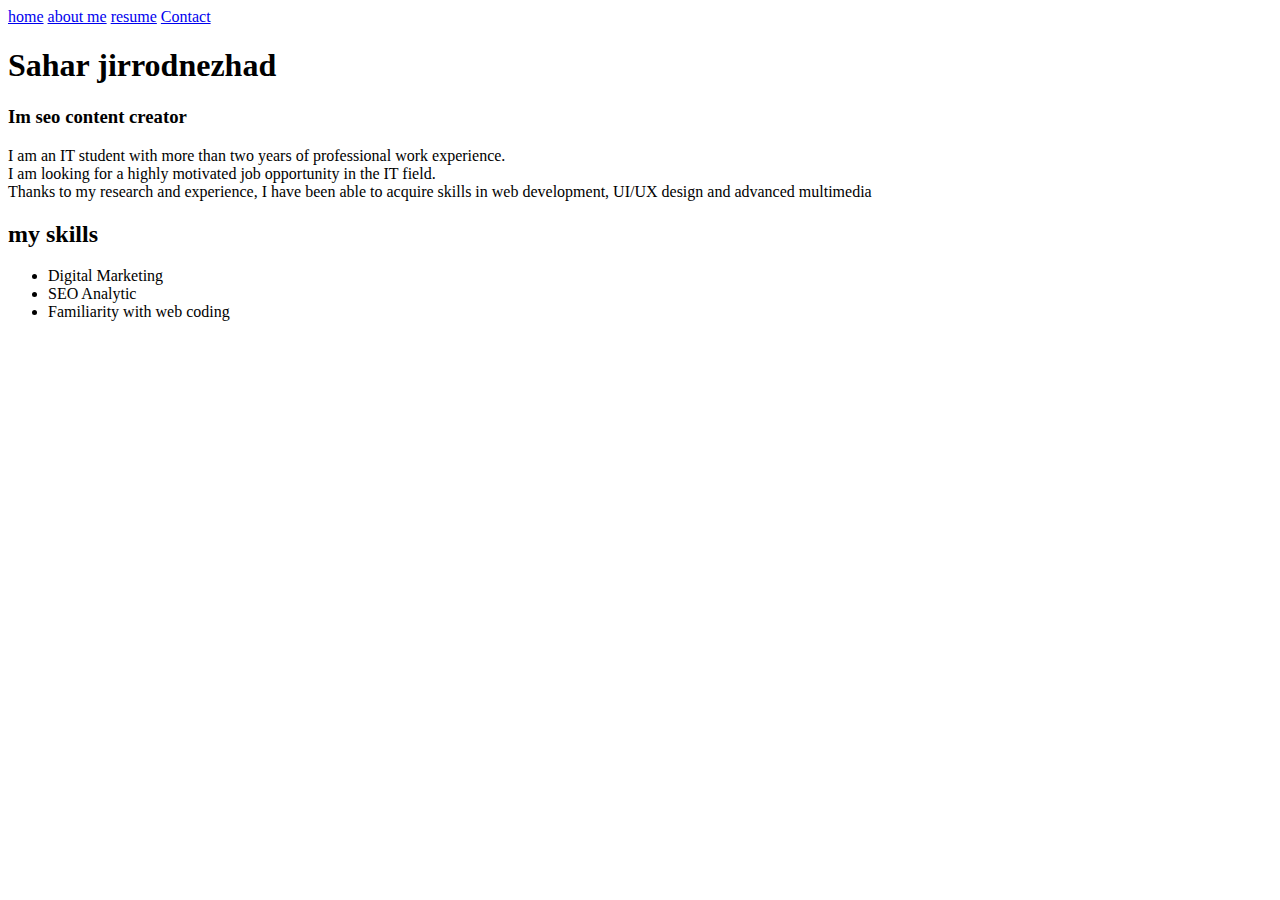
==== resume.html @ f0928433 "resume page" ====
<!DOCTYPE html>
<html lang="en">
<head>
    <meta charset="UTF-8">
    <meta http-equiv="X-UA-Compatible" content="IE=edge">
    <meta name="viewport" content="width=device-width, initial-scale=1.0">
    <title>sahar jirrodnezhad</title>
</head>
<body>
    <header>
        <a href="#home">home</a>
        <a href="#about">about me</a>
        <a href="#">resume</a>
        <a href="#contact">Contact</a>
    </header>
    <h1>Sahar jirrodnezhad</h1>
    <h3>Im seo content creator </h3>
    <p>
        I am an IT student with more than two years of professional work experience. <br>
         I am looking for a highly motivated job opportunity in the IT field. <br> 
         Thanks to my research and experience, I have been able to acquire skills in web development, UI/UX design and advanced multimedia</p>
         <h2>my skills</h2>
         <ul>
            <li>Digital Marketing</li>
            <li>SEO Analytic</li>
            <li>Familiarity with web coding</li>
         </ul>
    </body>
</html>
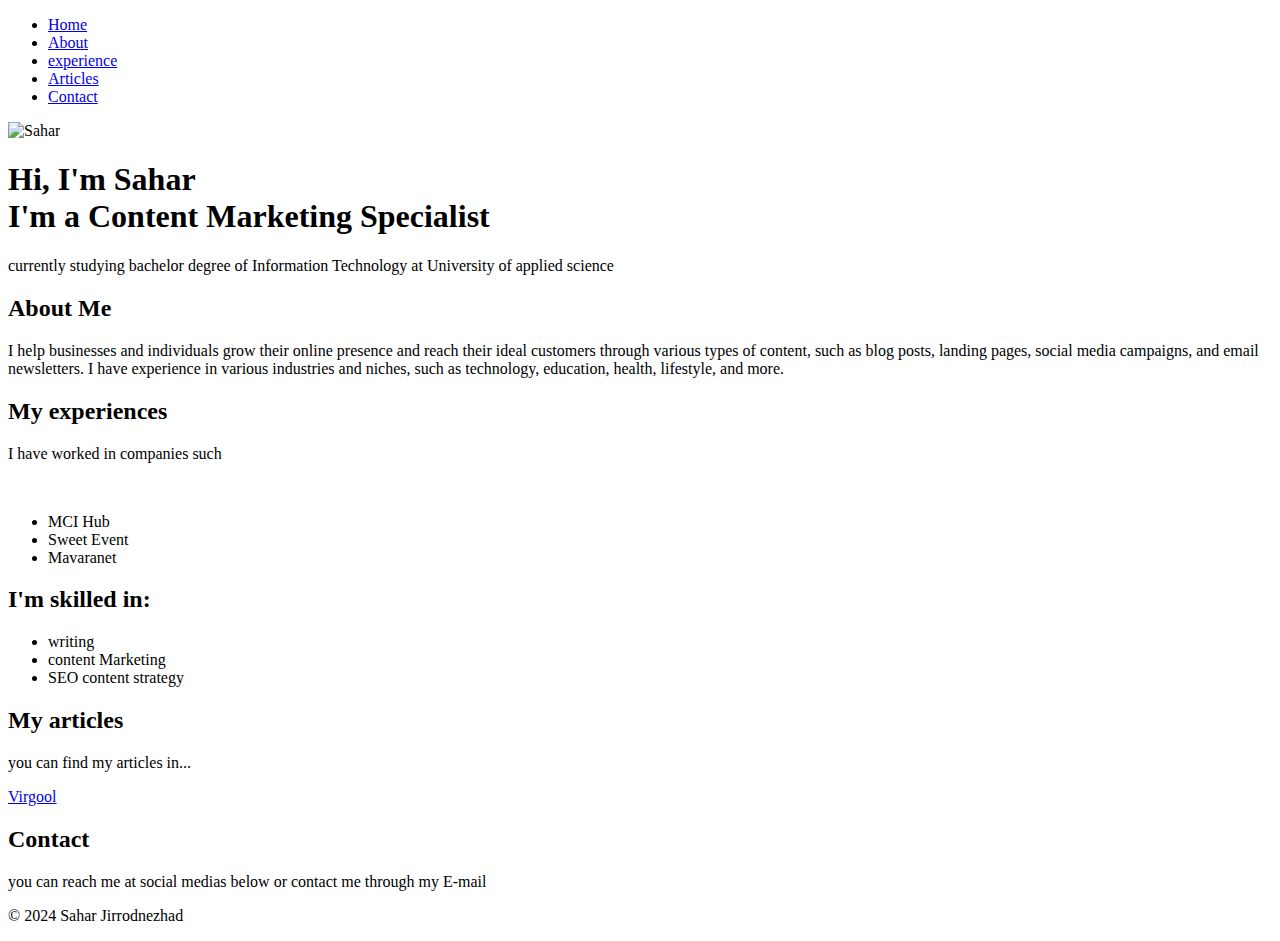
==== commit 418da204: "tamrin resume" ====
--- a/resume.html
+++ b/resume.html
@@ -1,29 +1,71 @@
 <!DOCTYPE html>
 <html lang="en">
 <head>
-    <meta charset="UTF-8">
-    <meta http-equiv="X-UA-Compatible" content="IE=edge">
-    <meta name="viewport" content="width=device-width, initial-scale=1.0">
-    <title>sahar jirrodnezhad</title>
+  <meta charset="UTF-8">
+  <meta name="viewport" content="width=device-width, initial-scale=1.0">
+  <title>Sahar Jirrodnezhad</title>
+  <link rel="stylesheet" href="styles.css">
 </head>
 <body>
-    <header>
-        <a href="#home">home</a>
-        <a href="#about">about me</a>
-        <a href="#">resume</a>
-        <a href="#contact">Contact</a>
-    </header>
-    <h1>Sahar jirrodnezhad</h1>
-    <h3>Im seo content creator </h3>
-    <p>
-        I am an IT student with more than two years of professional work experience. <br>
-         I am looking for a highly motivated job opportunity in the IT field. <br> 
-         Thanks to my research and experience, I have been able to acquire skills in web development, UI/UX design and advanced multimedia</p>
-         <h2>my skills</h2>
-         <ul>
-            <li>Digital Marketing</li>
-            <li>SEO Analytic</li>
-            <li>Familiarity with web coding</li>
-         </ul>
-    </body>
+  <header>
+    <nav>
+      <ul>
+        <li><a href="#home">Home</a></li>
+        <li><a href="#about">About</a></li>
+        <li><a href="#experience">experience</a></li>
+        <li><a href="#articles">Articles</a></li>
+        <li><a href="#contact">Contact</a></li>
+      </ul>
+    </nav>
+  </header>
+
+  <section id="home">
+    <img id="profile" src="sahar-jirrodnezhad.jpg" alt="Sahar" title="sahar">
+    <h1>Hi, I'm Sahar <br>I'm a Content Marketing Specialist</h1>
+  </section>
+
+  <section id="intro" class="purp">
+    <p>currently studying bachelor degree of Information Technology at University of applied science</p>
+  </section>
+
+  <section id="about">
+    <h2>About Me</h2>
+    <p>I help businesses and individuals grow their online presence and reach their ideal customers through various types of content, such as blog posts, landing pages, social media campaigns, and email newsletters. I have experience in various industries and niches, such as technology, education, health, lifestyle, and more.</p>
+  </section>
+
+  <section id="experience" class="purp">
+    <h2>My experiences</h2>
+    <p>I have worked in companies such</p><br>
+    <ul>
+      <li>MCI Hub</li>
+      <li>Sweet Event</li>
+      <li>Mavaranet</li>
+    </ul>
+  </section>
+
+  <section id="skill">
+    <h2>I'm skilled in:</h2>
+    <ul>
+      <li>writing</li>
+      <li>content Marketing</li>
+      <li>SEO content strategy</li>
+    </ul>
+  </section>
+
+  <section id="articles" class="purp">
+    <h2>My articles</h2>
+    <p>you can find my articles in...</p>
+    <a href="https://virgool.com">Virgool</a>
+  </section>
+
+  <section>
+    <h2>Contact</h2>
+    <p>you can reach me at social medias below or contact me through my E-mail</p>
+  </section>
+
+  <footer>
+    <p>&copy; 2024 Sahar Jirrodnezhad</p>
+  </footer>
+
+</body>
 </html>